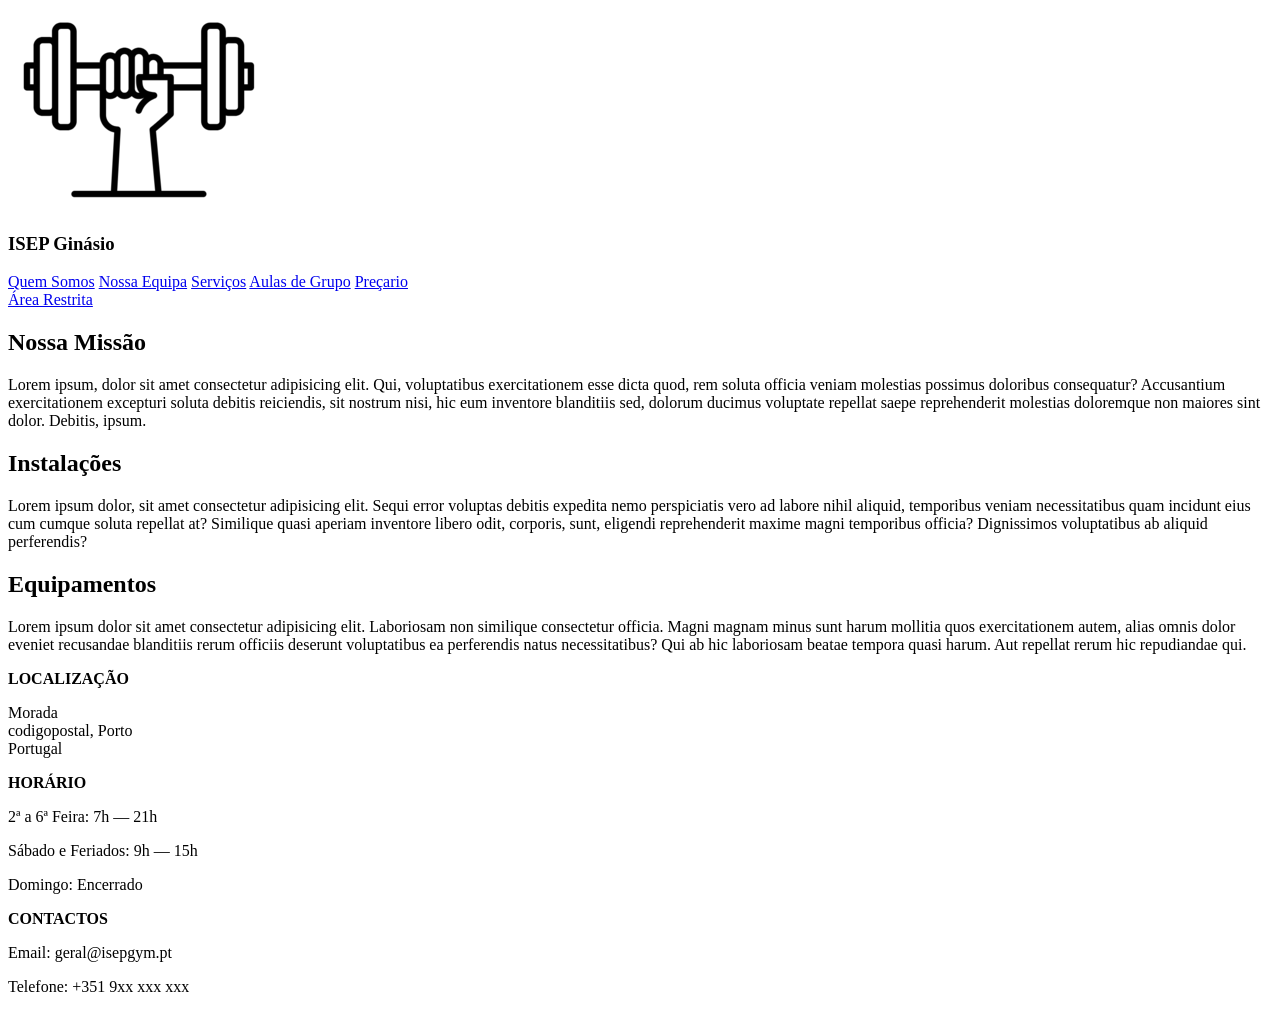
==== index.html @ e693c79f "Inicio da ficha 02 (adicionar os ficheiros da fica 01)" ====
<!DOCTYPE html>
<html lang="en">
<head>
    <meta charset="UTF-8">
    <meta name="viewport" content="width=device-width, initial-scale=1.0">
    <title>ISEP Ginásio</title>
    <!--favicon-->
    <link rel="shortcut icon" href="assets/images/gym125.png" type="image/png">
    <!-- estilos da página --> 
    <link rel="stylesheet" href="assets/css/estilos.css">
</head> 
<body>
    <!-- Navegação -->
    <nav class="bng-navbar">
        <!-- Logo e Nome -->
         <div>
            <img src="assets/images/gym255.png" alt="Logo da empresa">
            <h3>ISEP Ginásio</h3>
         </div>

        <!-- Links centrais -->
         <div class = "container-navegacao">
            <a href=#quem-somos>Quem Somos</a>
            <a href=#nossa-equipa>Nossa Equipa</a>
            <a href=#servicos>Serviços</a>
            <a href=#aula-grupo>Aulas de Grupo</a>
            <a href="#precario">Preçario</a>
        </div>

        <!-- Área Cliente -->
         <div class="nav-cliente">
            <a href="login_form.html" target="_blank">Área Restrita</a>
        </div>
    </nav>
    <!-- Seção "Conteudo da pagina" -->
     <!--Seção "Quem Somos"-->
     <section class="container-texto-generico" id ="quem-somos">
        <article id="quem-somos">
            <h2>Nossa Missão</h2>
            <p>Lorem ipsum, dolor sit amet consectetur adipisicing elit. Qui, voluptatibus exercitationem esse dicta quod, rem soluta officia veniam molestias possimus doloribus consequatur? Accusantium exercitationem excepturi soluta debitis reiciendis, sit nostrum nisi, hic eum inventore blanditiis sed, dolorum ducimus voluptate repellat saepe reprehenderit molestias doloremque non maiores sint dolor. Debitis, ipsum.</p>
        </article>
        <article id="quem-somos">
            <h2>Instalações</h2>
            <p>Lorem ipsum dolor, sit amet consectetur adipisicing elit. Sequi error voluptas debitis expedita nemo perspiciatis vero ad labore nihil aliquid, temporibus veniam necessitatibus quam incidunt eius cum cumque soluta repellat at? Similique quasi aperiam inventore libero odit, corporis, sunt, eligendi reprehenderit maxime magni temporibus officia? Dignissimos voluptatibus ab aliquid perferendis?</p>
        </article>
        <article id="quem-somos">
            <h2>Equipamentos</h2>
            <p>Lorem ipsum dolor sit amet consectetur adipisicing elit. Laboriosam non similique consectetur officia. Magni magnam minus sunt harum mollitia quos exercitationem autem, alias omnis dolor eveniet recusandae blanditiis rerum officiis deserunt voluptatibus ea perferendis natus necessitatibus? Qui ab hic laboriosam beatae tempora quasi harum. Aut repellat rerum hic repudiandae qui.</p>
        </article>
     </section>

    <!-- Rodapé -->
     <footer class="footer-container">
        <div class="footer-section">
            <strong>LOCALIZAÇÃO</strong>
            <p>Morada <br> codigopostal, Porto <br> Portugal</p>
        </div>
        <div class = "footer-section">
            <strong>HORÁRIO</strong>
            <p>2ª a 6ª Feira: 7h — 21h</p>
            <p>Sábado e Feriados: 9h — 15h</p>
            <p>Domingo: Encerrado</p>
        </div>
        <div class="footer-section">
            <strong>CONTACTOS</strong>
            <p>Email: geral@isepgym.pt</p>
            <p>Telefone: +351 9xx xxx xxx</p>
        </div>
     </footer>
    
</body>
</html>
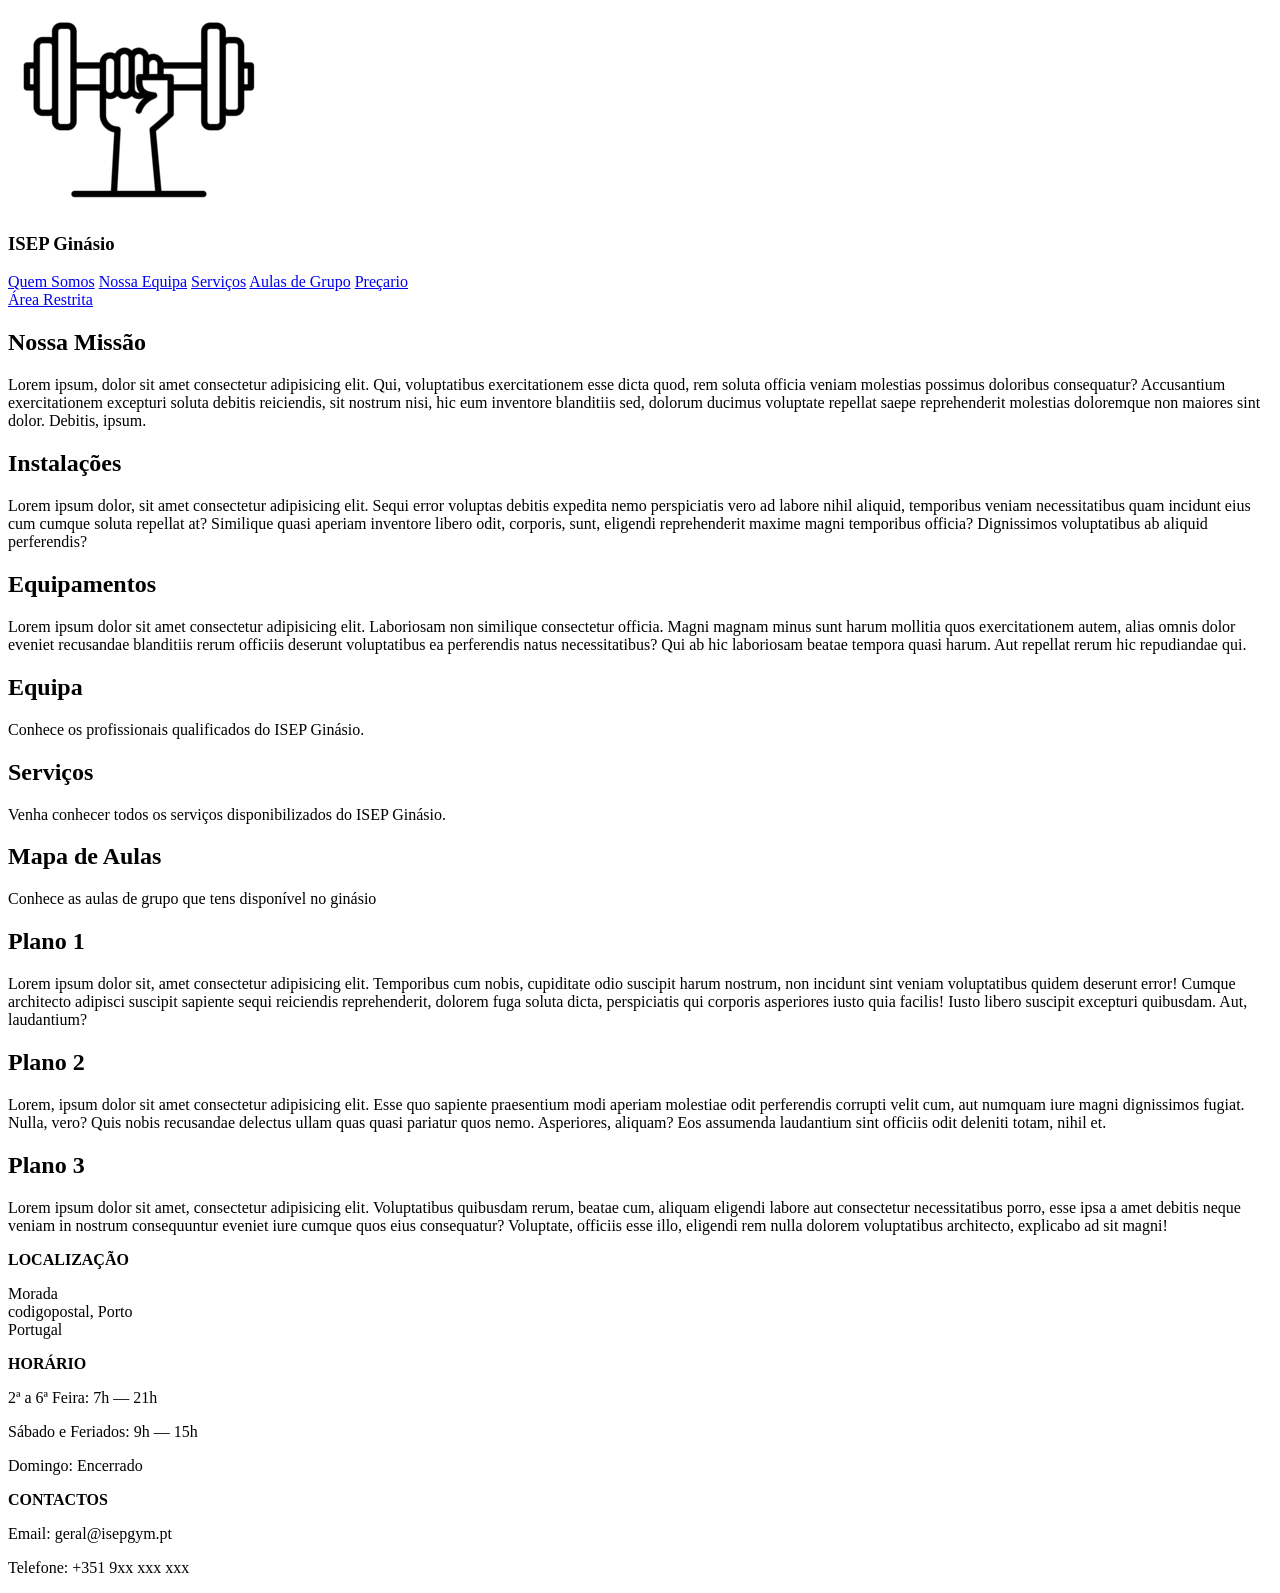
==== commit ecf8b04d: "Criação da página web" ====
--- a/index.html
+++ b/index.html
@@ -49,6 +49,48 @@
         </article>
      </section>
 
+     <!-- Seção "Conteudo da pagina - Equipa" -->
+     <section class="container-texto-generico" id="nossa-equipa">
+        <section>
+            <h2>Equipa</h2>
+            <p>Conhece os profissionais qualificados do ISEP Ginásio.</p>
+        </section>
+     </section>
+
+     <!-- Seção "Conteudo da pagina - Serviços" -->
+     <section class="container-texto-generico" id="servicos">
+        <section>
+            <h2>Serviços</h2>
+            <p>Venha conhecer todos os serviços disponibilizados do ISEP Ginásio.</p>
+        </section>
+     </section>
+
+     <!-- Seção "Conteudo da pagina - Aulas de Grupo" -->
+     <section class="container-texto-generico" id="aula-grupo">
+        <section>
+            <h2>Mapa de Aulas</h2>
+            <p>Conhece as aulas de grupo que tens disponível no ginásio</p>
+        </section>
+     </section>
+
+     <!-- Seção "Conteudo da pagina - preçario" -->
+     <section class="container-texto-generico" id="precario">
+        <article>
+            <h2>Plano 1</h2>
+            <p>Lorem ipsum dolor sit, amet consectetur adipisicing elit. Temporibus cum nobis, cupiditate odio suscipit harum nostrum, non incidunt sint veniam voluptatibus quidem deserunt error! Cumque architecto adipisci suscipit sapiente sequi reiciendis reprehenderit, dolorem fuga soluta dicta, perspiciatis qui corporis asperiores iusto quia facilis! Iusto libero suscipit excepturi quibusdam. Aut, laudantium?</p>
+        </article>
+        <article>
+            <h2>Plano 2</h2>
+            <p>Lorem, ipsum dolor sit amet consectetur adipisicing elit. Esse quo sapiente praesentium modi aperiam molestiae odit perferendis corrupti velit cum, aut numquam iure magni dignissimos fugiat. Nulla, vero? Quis nobis recusandae delectus ullam quas quasi pariatur quos nemo. Asperiores, aliquam? Eos assumenda laudantium sint officiis odit deleniti totam, nihil et.</p>
+        </article>
+        <article>
+            <h2>Plano 3</h2>
+            <p>Lorem ipsum dolor sit amet, consectetur adipisicing elit. Voluptatibus quibusdam rerum, beatae cum, aliquam eligendi labore aut consectetur necessitatibus porro, esse ipsa a amet debitis neque veniam in nostrum consequuntur eveniet iure cumque quos eius consequatur? Voluptate, officiis esse illo, eligendi rem nulla dolorem voluptatibus architecto, explicabo ad sit magni!</p>
+        </article>
+     </section>
+
+     
+
     <!-- Rodapé -->
      <footer class="footer-container">
         <div class="footer-section">
